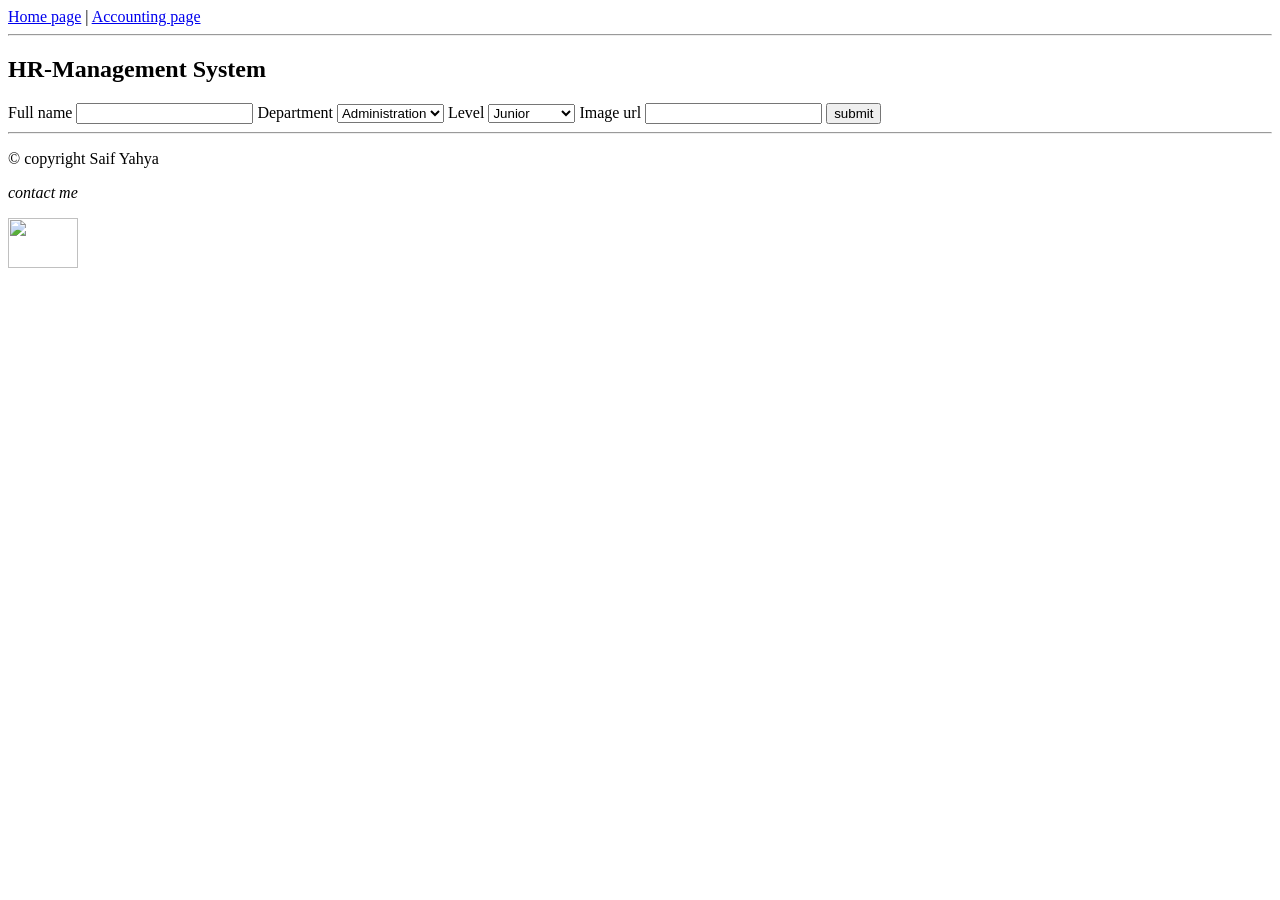
==== index.html @ d33c49c5 "any think" ====
<!DOCTYPE html>
<html lang="en">
<head>
    <meta charset="UTF-8">
    <meta http-equiv="X-UA-Compatible" content="IE=edge">
    <meta name="viewport" content="width=device-width, initial-scale=1.0">
    <title>Home Page</title>
    <link rel="stylesheet" href="./CSS/reset.css">
    <link rel="stylesheet" href="./CSS/stylesheet.css">
</head>
<body>
    <header>
        <nav>
          <a href="./index.html">Home page</a> |
          <a href="./accounting.html">Accounting page</a>
        </nav>
    </header>
    <hr>
    <main>
      <h2>HR-Management System</h2>
      <form id ="myForm">
        <label for="Name">Full name</label>
        <input type="text" id="Name">
        <label for="Department">Department</label>
        <select name="Department" id="Department">
          <option value="Administration">Administration</option>
          <option value="Marketing">Marketing</option>
          <option value="Development">Development</option>
          <option value="Finance">Finance</option>
        </select>
        <label for="Level">Level</label>
        <select name="Level" id="Level">
          <option value="Junior">Junior</option>
          <option value="Mid-Senior">Mid-Senior</option>
          <option value="Senior">Senior</option>
        </select>
        <label for="image">Image url</label>
        <input type="text" id ="image">
        <input type="submit" value="submit">
      </form>
      </main>
      <section id ="employeeData"></section>
  

    <hr>
<footer><p>&copy; copyright Saif Yahya</p>
<p><i>contact me</i></p>
<a href="https://www.linkedin.com/in/" target="_blank"><img src="https://myclouddoor.com/wp-content/uploads/2019/11/Linkedin-logo.png" width="70px"height="50px"></a>

<script src="./JS/app.js"></script>

</body>
</html>
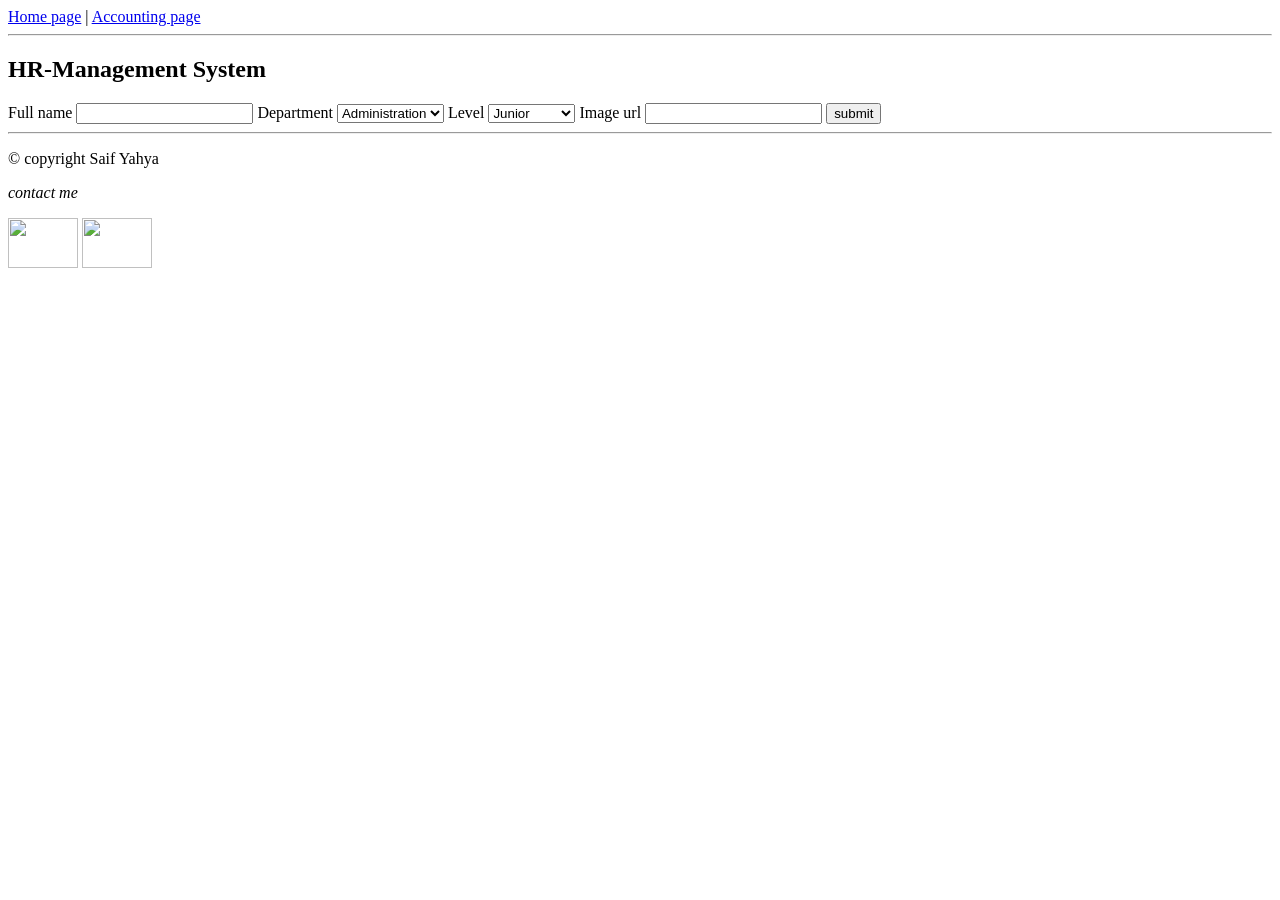
==== commit 474290e1: "update Hr" ====
--- a/index.html
+++ b/index.html
@@ -45,8 +45,9 @@
     <hr>
 <footer><p>&copy; copyright Saif Yahya</p>
 <p><i>contact me</i></p>
-<a href="https://www.linkedin.com/in/" target="_blank"><img src="https://myclouddoor.com/wp-content/uploads/2019/11/Linkedin-logo.png" width="70px"height="50px"></a>
-
+<a href="https://www.linkedin.com/in/saif-yahya-276306217/?fbclid=IwAR2ioP6L53FM5yC48r8Q1OGw3Rfm_uh6igThvlpYkXYFWhY_Ndp0x8akqaU" target="_blank"><img src="https://myclouddoor.com/wp-content/uploads/2019/11/Linkedin-logo.png" width="70px"height="50px"></a>
+<a href="mailto:saifbarakat991@gmail.com"><img src="https://stmaryphcy.com/wp-content/uploads/2021/03/email.png" width="70px" height="50px"></a></p>
+</footer>
 <script src="./JS/app.js"></script>
 
 </body>
